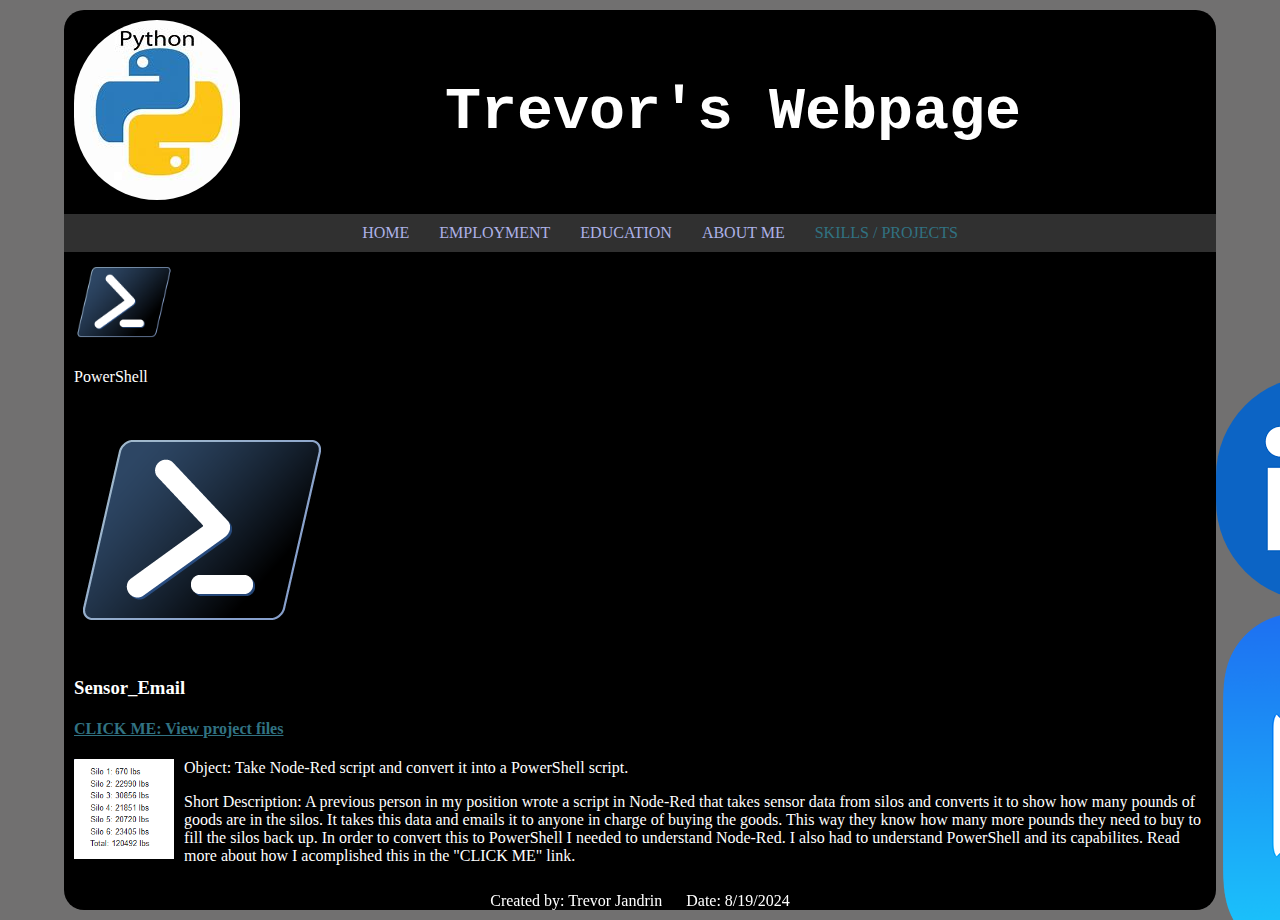
==== Pages/Skills/PowerShell/PowerShell.html @ ef9d0af0 "Add files via upload" ====
<!DOCTYPE html>
<html lang="en">
    <head>
        <meta charset="utf-8">
        <title>Trevor</title>
		<link rel="stylesheet" href="../../../Style_Sheets/css.css">
        <script src="../../../Scripts/script.js"></script>
    </head>
   
    <body>
        <div id="border">
            <div id="body">
                <div id="media">
                    <ul>
                        <li><a href=""><img id="img_Linkedin"  source="https://www.linkedin.com"  alt="Picture of Linkedin Logo"></a></li>
                        <li><a href=""><img id="img_Mail"  source="https://support.apple.com/mail"  alt="Picture of mail logo"></a></li>
                        <li><a href=""><img id="img_Phone"  source="https://www.flaticon.com/free-icon/phone_8748459"  alt="picture"></a></li>
                    </ul>
                </div>
                 
                <div id="header">
                    <div id="phone_nav">
                        <input id="down_up" type="checkbox">
                        <div onclick="display_nav()" id="menu_image" for="down_up">
                            <div id="top"></div>
                            <div id="middle"></div>
                            <div id="bottom"></div>
                        </div>
                    </div>
                    <div id="trevor_Image"><a href="https://trevorjandrin.github.io/Trevor-Jandrin/"><img id="img_Trevor"  height="150px" width="150px"   alt="picture"></a></div>
                    <div id="header_Content"><h1>Trevor's Webpage</h1></div>
                </div>  
                               
                <nav>
                    <ul>
                        <li onclick="display_none()" id="exit_nav"><div>X</div></li>
                        <li><a href="https://trevorjandrin.github.io/Trevor-Jandrin/">HOME</a></li>
                        <li><a href="//https://trevorjandrin.github.io/Trevor-Jandrin/E/Prototype/skills_prototype.html">EMPLOYMENT</a></li>
                        <li><a href="//https://trevorjandrin.github.io/Trevor-Jandrin/Skills/Prototype/skills_prototype.html">EDUCATION</a></li>
                        <li><a href="//https://trevorjandrin.github.io/Trevor-Jandrin/Pages/About_Me/About_Me.html">ABOUT ME</a></li>
                        <li class="dropdown">
                            <button>SKILLS / PROJECTS</button>
                            <div class="drop_content">
                            <ul>
                                <li><a href="//https://trevorjandrin.github.io/Trevor-Jandrin/Pages/Skills/Prototype/skills_prototype.html">WEBSITE CODING</a></li>
                                <li><a href="//https://trevorjandrin.github.io/Trevor-Jandrin/Pages/Skills/Prototype/skills_prototype.html">SQL</a></li>
                                <li><a href="//https://trevorjandrin.github.io/Trevor-Jandrin/Pages/Skills/Prototype/skills_prototype.html">C#</a></li>
                                <li><a href="//https://trevorjandrin.github.io/Trevor-Jandrin/Pages/Skills/Prototype/skills_prototype.html">C</a></li>
                                <li><a href="//https://trevorjandrin.github.io/Trevor-Jandrin/Pages/Skills/Ruby/Ruby.html">RUBY</a></li>
                                <li><a href="//https://trevorjandrin.github.io/Trevor-Jandrin/Pages/Skills/PowerShell/PowerShell.html">POWERSHELL</a></li>
                                <li><a href="//https://trevorjandrin.github.io/Trevor-Jandrin/Pages/Skills/Prototype/skills_prototype.html">Prototype</a></li>
                            </ul>
                        </div>
                        </li>
                    </ul>
                </nav>           
                <main>
                  <img id="skill_right" src="Images/PowerShell_Icon.png" source="https://en.wikipedia.org/wiki/PowerShell" alt="Picture of PowerShell logo.">
                  <p id="h2">PowerShell</p>
                  <img id="skill_left" src="Images/PowerShell_Icon.png" source="https://en.wikipedia.org/wiki/PowerShell" alt="Picture of PowerShell logo.">
                  <article>
                    <h3>Sensor_Email</h3>
                    <a href=""><h4>CLICK ME: View project files</h4></a>
                    <img src="Images/Sensor_Email_Thumb_Nail.png" alt="Picture of Project output">
                    <p>Object: Take Node-Red script and convert it into a PowerShell script.</p>
                    <p>Short Description: A previous person in my position wrote a script in Node-Red that takes sensor data from silos and converts it to show how many pounds of goods are in the silos. It takes this data and emails it to anyone in charge of buying the goods. This way they know how many more pounds they need to buy to fill the silos back up. In order to convert this to PowerShell I needed to understand Node-Red. I also had to understand PowerShell and its capabilites. Read more about how I acomplished this in the "CLICK ME" link.</p>
                  </article>
                </main>
                <footer>
                    <p>Created by: Trevor Jandrin</p>
                    <p id="Date" style="margin-left: 20px;"></p>
                </footer>
            </div>
        </div>
    </body>
</html>
<script>   

   

        

</script>
---- Style_Sheets/css.css ----
html{
    background-color: rgb(113, 112, 112);
}
body{
    margin:0px;
    padding:0px;
}
 #border {
     background-color: rgb(113, 112, 112);
     padding: 10px 0px;
}
 #body {
     min-height: 100vh;
     margin:auto;
     width:90%;
     display: flex;
     flex-direction: column;
     background-color: rgb(0, 0, 0);
     color: white;
     border-radius: 20px;
}
 #media {
     position: fixed;
     left: 95%;
     top: 40%;
     height: 20%;
     width: 5%;
     align-content: center;
}
 #media ul {
     list-style-type: none;
     padding:0px;
     margin-left: 0px;
}
 #media li {
     text-align: center;
}
 #media img {
     border-radius: 100px;
     height: 80%;
     width: 80%;
}
 #header {
     display:flex;
     flex-direction: row;
}
 h1{
     padding:0;
     margin:auto;
     font-family: 'Courier New', Courier, monospace;
     font-size: 60px;
}
 #header_Content {
     width: 100%;
     text-align: center;
     display:flex;
     align-items: center;
}
 #trevor_Image {
     height: 100%;
}
 #trevor_Image img {
     margin: 10px 10px;
     border-radius: 100px;
}
#exit_nav{
    display: none;
     padding:0;
    margin:0;
}
 #phone_nav{
    display: none;
}
nav button{
    display: inline-block;
    background-color: inherit;
    padding: 10px 15px;
    margin:0;
    border:none;
    height: 100%;
    font-size: 16px;
    font-family: 'Times New Roman', Times, serif;
}

 nav {
     background-color: #303030;
     width: 100%;
     position:sticky;
     top:0;
}
 nav > ul {
     list-style-type: none;
     margin:0px;
     display:flex;
     justify-content: center;
}
 nav a {
     display: inline-block;
     padding: 10px 15px;
}
 .drop_content {
     display:none;
     position:absolute;
}
 .dropdown ul {
     background-color: #303030;
     list-style-type: none;
     padding:0;
     margin:0;
}
 .dropdown li {
     padding:0;
     margin:0;
     text-align: center;
}
 .dropdown:hover .drop_content {
     display:block;
}
 nav a:link {
     text-decoration: none;
     color:rgb(173, 178, 231);
}
 nav li:hover {
     background-color: lightgreen;
     color:aqua;
}
a:active {
     color:white;
}
 a:visited, nav button {
     color:rgb(49, 114, 130);
}
 main {
     margin: 0px 10px 0px;
     height: 100%;
     display: grid;
     grid-template-rows: auto auto auto;
}
 article {
     overflow:auto;
}
 article img {
     float:left;
     height: 100px;
     width: 100px;
     margin-right: 10px;
}
 footer {
     margin-top:auto;
     text-align: center;
     position: relative;
     bottom: 0;
}
 footer p {
     display: inline;
}
 @media only screen and (max-width: 800px) {
    #border {
        padding:0;
         margin:0;
    }
     #body{
        width:100%;
         border-radius: 0px;
    }
    #menu_image {
        height: 40px;
         width: 50px;
         display:flex;
         flex-direction: column;
         align-items: center;
         margin:3px;
    }
     #menu_image div {
         width: 30px;
         height: 6px;
         background-color: blue;
         margin:2px;
    }
    input{
        display: none;
    }
    #media {
        display:none;
    } 
    #trevor_Image {
        display: none;
    }
     h1 {
         font-size: 50px;
    }
     #phone_nav{
        display: block;
    }
     nav{
         display: none;
         position: fixed;
         height: 100%;
         overflow: scroll;
    }
     nav ul {
         flex-direction: column;
         margin:0;
         padding:0;
         text-align: center;
         font-size: 40px;
    }
     #exit_nav {
         display: block;
    }
     #exit_nav div {
         background-color: red;
         margin: auto;
         padding: 0px 10px;
         display: inline;
    }
     #phone_nav{
         display: none;
         display:flex;
         align-items: center;
         padding-top: 5px;
    }
     .drop_content{
        width:100%;
    }
}
#img_Linkedin{ content: url("../Images/Linkedin.png");}
#img_Mail{ content: url("../Images/Mail.png");}
#img_Phone{ content: url("../Images/Phone.png");}
#img_Trevor{ content: url("../Images/python.jpg");}

#h2{display:block; width: 50px;}
#skill_right{float:left; height: 100px; width: 100px;}
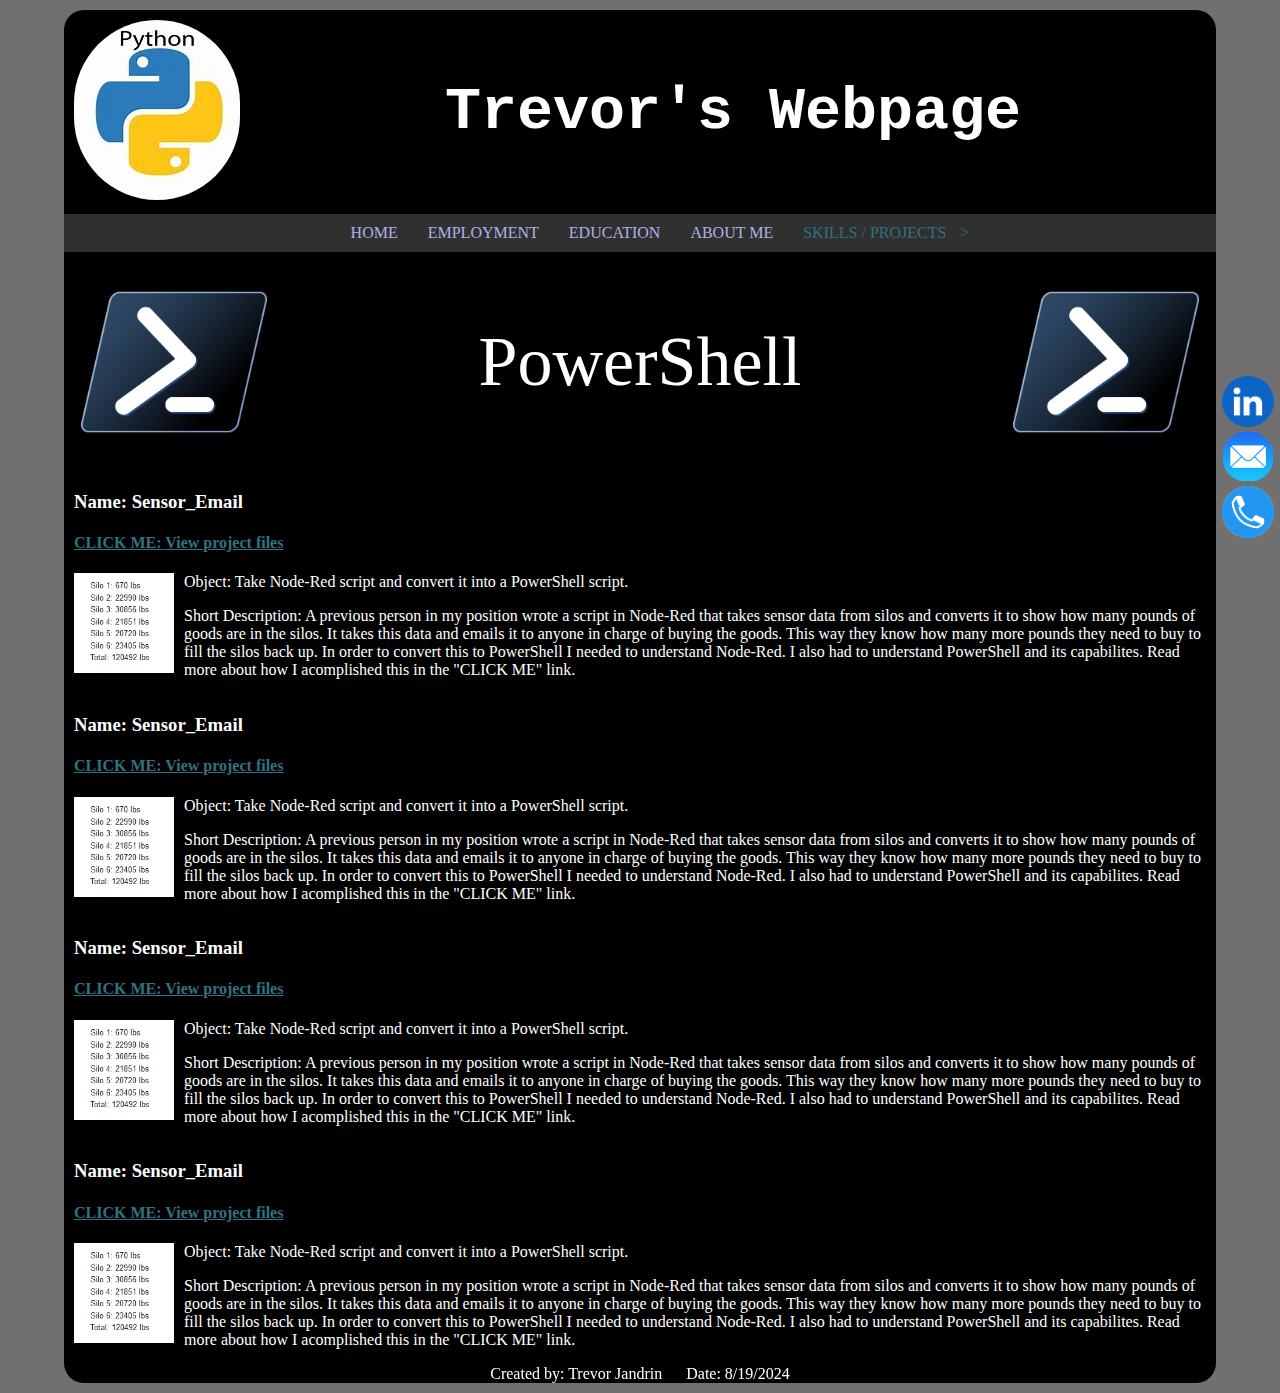
==== commit de6d0654: "Add files via upload" ====
--- a/Pages/Skills/PowerShell/PowerShell.html
+++ b/Pages/Skills/PowerShell/PowerShell.html
@@ -1,83 +1,132 @@
 <!DOCTYPE html>
 <html lang="en">
-    <head>
-        <meta charset="utf-8">
-        <title>Trevor</title>
-		<link rel="stylesheet" href="../../../Style_Sheets/css.css">
-        <script src="../../../Scripts/script.js"></script>
-    </head>
-   
-    <body>
-        <div id="border">
-            <div id="body">
-                <div id="media">
-                    <ul>
-                        <li><a href=""><img id="img_Linkedin"  source="https://www.linkedin.com"  alt="Picture of Linkedin Logo"></a></li>
-                        <li><a href=""><img id="img_Mail"  source="https://support.apple.com/mail"  alt="Picture of mail logo"></a></li>
-                        <li><a href=""><img id="img_Phone"  source="https://www.flaticon.com/free-icon/phone_8748459"  alt="picture"></a></li>
+   <head>
+      <meta charset="utf-8">
+      <title>Trevor</title>
+      <link rel="stylesheet" href="../../../Style_Sheets/css.css">
+      <script src="../../../Scripts/script.js"></script>
+   </head>
+   <body>
+      <div id="border">
+         <div id="body">
+            <div id="media">
+               <ul>
+                  <li><a href=""><img id="img_Linkedin"  source="www.linkedin.com"  ></a></li>
+                  <li><a href=""><img id="img_Mail"  source="support.apple.com/mail" ></a></li>
+                  <li><a href=""><img id="img_Phone"  source="www.flaticon.com/free-icon/phone_8748459" ></a></li>
+               </ul>
+               <!--alts are in javascript due to issues in some browsers-->
+            </div>
+            
+            <div id="header">
+               <div id="phone_nav">
+                <label for="open_nav">
+                    <div  id="menu_image">
+                        <div id="top"></div>
+                        <div id="middle"></div>
+                        <div id="bottom"></div>
+                    </div>
+                </label>
+                  
+               </div>
+               <div id="trevor_Image"><a href="trevorjandrin.github.io/Trevor-Jandrin/"><img id="img_Trevor"  height="150px" width="150px"   alt="picture"></a></div>
+               <div id="header_Content">
+                  <h1>Trevor's Webpage</h1>
+               </div>
+            </div>
+            <input id="open_nav" type="checkbox">
+            <nav for="open_nav">
+               <ul>
+                  <li id="exit_nav">
+                    <label for="open_nav"><div>X</div></label> 
+                  </li>
+                  <li><a href="trevorjandrin.github.io/Trevor-Jandrin/">HOME</a></li>
+                  <li><a href="trevorjandrin.github.io/Trevor-Jandrin/E/Prototype/skills_prototype.html">EMPLOYMENT</a></li>
+                  <li><a href="trevorjandrin.github.io/Trevor-Jandrin/Skills/Prototype/skills_prototype.html">EDUCATION</a></li>
+                  <li><a href="trevorjandrin.github.io/Trevor-Jandrin/Pages/About_Me/About_Me.html">ABOUT ME</a></li>
+                  <li class="dropdown" >
+                     <input type="checkbox" id="dropdown_skill" class="dropdown_checkbox" >
+                     <label for="dropdown_skill">
+                        <p  class="dropdown_a">SKILLS / PROJECTS
+                           <span class="dropdown_open">V</span>
+                           <span class="dropdown_close">></span>
+                        </p>
+                     </label>
+                     <ul class="drop_content" for="dropdown_skill">
+                        <li><a href="trevorjandrin.github.io/Trevor-Jandrin/Pages/Skills/Prototype/skills_prototype.html">WEBSITE CODING</a></li>
+                        <li><a href="trevorjandrin.github.io/Trevor-Jandrin/Pages/Skills/Prototype/skills_prototype.html">SQL</a></li>
+                        <li><a href="trevorjandrin.github.io/Trevor-Jandrin/Pages/Skills/Prototype/skills_prototype.html">C#</a></li>
+                        <li><a href="trevorjandrin.github.io/Trevor-Jandrin/Pages/Skills/Prototype/skills_prototype.html">C</a></li>
+                        <li><a href="trevorjandrin.github.io/Trevor-Jandrin/Pages/Skills/Ruby/Ruby.html">RUBY</a></li>
+                        <li><a href="trevorjandrin.github.io/Trevor-Jandrin/Pages/Skills/PowerShell/PowerShell.html">POWERSHELL</a></li>
+                     </ul>
+                  </li>
+                  <li class="dropdown" id="contact">
+                    <input type="checkbox" id="dropdown_contact" class="dropdown_checkbox">
+                    <label for="dropdown_contact">
+                       <p  class="dropdown_a">CONTACT
+                           <span class="dropdown_open">V</span>
+                           <span class="dropdown_close">></span>
+                       </p>
+                    </label>
+                    <ul class="drop_content" for="hey">
+                       <li><a href="">LINKEDIN</a></li>
+                       <li><a href="">MAIL</a></li>
+                       <li><a href="">PHONE</a></li>
                     </ul>
-                </div>
-                 
-                <div id="header">
-                    <div id="phone_nav">
-                        <input id="down_up" type="checkbox">
-                        <div onclick="display_nav()" id="menu_image" for="down_up">
-                            <div id="top"></div>
-                            <div id="middle"></div>
-                            <div id="bottom"></div>
-                        </div>
-                    </div>
-                    <div id="trevor_Image"><a href="https://trevorjandrin.github.io/Trevor-Jandrin/"><img id="img_Trevor"  height="150px" width="150px"   alt="picture"></a></div>
-                    <div id="header_Content"><h1>Trevor's Webpage</h1></div>
-                </div>  
-                               
-                <nav>
-                    <ul>
-                        <li onclick="display_none()" id="exit_nav"><div>X</div></li>
-                        <li><a href="https://trevorjandrin.github.io/Trevor-Jandrin/">HOME</a></li>
-                        <li><a href="//https://trevorjandrin.github.io/Trevor-Jandrin/E/Prototype/skills_prototype.html">EMPLOYMENT</a></li>
-                        <li><a href="//https://trevorjandrin.github.io/Trevor-Jandrin/Skills/Prototype/skills_prototype.html">EDUCATION</a></li>
-                        <li><a href="//https://trevorjandrin.github.io/Trevor-Jandrin/Pages/About_Me/About_Me.html">ABOUT ME</a></li>
-                        <li class="dropdown">
-                            <button>SKILLS / PROJECTS</button>
-                            <div class="drop_content">
-                            <ul>
-                                <li><a href="//https://trevorjandrin.github.io/Trevor-Jandrin/Pages/Skills/Prototype/skills_prototype.html">WEBSITE CODING</a></li>
-                                <li><a href="//https://trevorjandrin.github.io/Trevor-Jandrin/Pages/Skills/Prototype/skills_prototype.html">SQL</a></li>
-                                <li><a href="//https://trevorjandrin.github.io/Trevor-Jandrin/Pages/Skills/Prototype/skills_prototype.html">C#</a></li>
-                                <li><a href="//https://trevorjandrin.github.io/Trevor-Jandrin/Pages/Skills/Prototype/skills_prototype.html">C</a></li>
-                                <li><a href="//https://trevorjandrin.github.io/Trevor-Jandrin/Pages/Skills/Ruby/Ruby.html">RUBY</a></li>
-                                <li><a href="//https://trevorjandrin.github.io/Trevor-Jandrin/Pages/Skills/PowerShell/PowerShell.html">POWERSHELL</a></li>
-                                <li><a href="//https://trevorjandrin.github.io/Trevor-Jandrin/Pages/Skills/Prototype/skills_prototype.html">Prototype</a></li>
-                            </ul>
-                        </div>
-                        </li>
-                    </ul>
-                </nav>           
-                <main>
-                  <img id="skill_right" src="Images/PowerShell_Icon.png" source="https://en.wikipedia.org/wiki/PowerShell" alt="Picture of PowerShell logo.">
-                  <p id="h2">PowerShell</p>
+                 </li>
+               </ul>
+            </nav>
+            <main>
+               <div id="main_subject" >
+                  <img id="skill_right"  src="Images/PowerShell_Icon.png" source="https://en.wikipedia.org/wiki/PowerShell" alt="Picture of PowerShell logo.">
+                  <p id="h2" >PowerShell</p>
                   <img id="skill_left" src="Images/PowerShell_Icon.png" source="https://en.wikipedia.org/wiki/PowerShell" alt="Picture of PowerShell logo.">
+               </div>
+               <div id="main_projects">
                   <article>
-                    <h3>Sensor_Email</h3>
-                    <a href=""><h4>CLICK ME: View project files</h4></a>
-                    <img src="Images/Sensor_Email_Thumb_Nail.png" alt="Picture of Project output">
-                    <p>Object: Take Node-Red script and convert it into a PowerShell script.</p>
-                    <p>Short Description: A previous person in my position wrote a script in Node-Red that takes sensor data from silos and converts it to show how many pounds of goods are in the silos. It takes this data and emails it to anyone in charge of buying the goods. This way they know how many more pounds they need to buy to fill the silos back up. In order to convert this to PowerShell I needed to understand Node-Red. I also had to understand PowerShell and its capabilites. Read more about how I acomplished this in the "CLICK ME" link.</p>
+                     <h3>Name: Sensor_Email</h3>
+                     <a href="">
+                        <h4>CLICK ME: View project files</h4>
+                     </a>
+                     <img src="Images/Sensor_Email_Thumb_Nail.png" alt="Picture of Project output">
+                     <p>Object: Take Node-Red script and convert it into a PowerShell script.</p>
+                     <p>Short Description: A previous person in my position wrote a script in Node-Red that takes sensor data from silos and converts it to show how many pounds of goods are in the silos. It takes this data and emails it to anyone in charge of buying the goods. This way they know how many more pounds they need to buy to fill the silos back up. In order to convert this to PowerShell I needed to understand Node-Red. I also had to understand PowerShell and its capabilites. Read more about how I acomplished this in the "CLICK ME" link.</p>
                   </article>
-                </main>
-                <footer>
-                    <p>Created by: Trevor Jandrin</p>
-                    <p id="Date" style="margin-left: 20px;"></p>
-                </footer>
-            </div>
-        </div>
-    </body>
+                  <article>
+                     <h3>Name: Sensor_Email</h3>
+                     <a href="">
+                        <h4>CLICK ME: View project files</h4>
+                     </a>
+                     <img src="Images/Sensor_Email_Thumb_Nail.png" alt="Picture of Project output">
+                     <p>Object: Take Node-Red script and convert it into a PowerShell script.</p>
+                     <p>Short Description: A previous person in my position wrote a script in Node-Red that takes sensor data from silos and converts it to show how many pounds of goods are in the silos. It takes this data and emails it to anyone in charge of buying the goods. This way they know how many more pounds they need to buy to fill the silos back up. In order to convert this to PowerShell I needed to understand Node-Red. I also had to understand PowerShell and its capabilites. Read more about how I acomplished this in the "CLICK ME" link.</p>
+                  </article>
+                  <article>
+                     <h3>Name: Sensor_Email</h3>
+                     <a href="">
+                        <h4>CLICK ME: View project files</h4>
+                     </a>
+                     <img src="Images/Sensor_Email_Thumb_Nail.png" alt="Picture of Project output">
+                     <p>Object: Take Node-Red script and convert it into a PowerShell script.</p>
+                     <p>Short Description: A previous person in my position wrote a script in Node-Red that takes sensor data from silos and converts it to show how many pounds of goods are in the silos. It takes this data and emails it to anyone in charge of buying the goods. This way they know how many more pounds they need to buy to fill the silos back up. In order to convert this to PowerShell I needed to understand Node-Red. I also had to understand PowerShell and its capabilites. Read more about how I acomplished this in the "CLICK ME" link.</p>
+                  </article>
+                  <article>
+                     <h3>Name: Sensor_Email</h3>
+                     <a href="">
+                        <h4>CLICK ME: View project files</h4>
+                     </a>
+                     <img src="Images/Sensor_Email_Thumb_Nail.png" alt="Picture of Project output">
+                     <p>Object: Take Node-Red script and convert it into a PowerShell script.</p>
+                     <p>Short Description: A previous person in my position wrote a script in Node-Red that takes sensor data from silos and converts it to show how many pounds of goods are in the silos. It takes this data and emails it to anyone in charge of buying the goods. This way they know how many more pounds they need to buy to fill the silos back up. In order to convert this to PowerShell I needed to understand Node-Red. I also had to understand PowerShell and its capabilites. Read more about how I acomplished this in the "CLICK ME" link.</p>
+                  </article>
+               </div>
+            </main>
+            <footer>
+               <p>Created by: Trevor Jandrin</p>
+               <p id="Date" style="margin-left: 20px;"></p>
+            </footer>
+         </div>
+      </div>
+   </body>
 </html>
-<script>   
-
-   
-
-        
-
-</script>
--- a/Style_Sheets/css.css
+++ b/Style_Sheets/css.css
@@ -1,233 +1,248 @@
-html{
-    background-color: rgb(113, 112, 112);
-}
-body{
-    margin:0px;
-    padding:0px;
-}
- #border {
-     background-color: rgb(113, 112, 112);
-     padding: 10px 0px;
-}
- #body {
-     min-height: 100vh;
-     margin:auto;
-     width:90%;
-     display: flex;
-     flex-direction: column;
-     background-color: rgb(0, 0, 0);
-     color: white;
-     border-radius: 20px;
-}
- #media {
-     position: fixed;
-     left: 95%;
-     top: 40%;
-     height: 20%;
-     width: 5%;
-     align-content: center;
-}
- #media ul {
-     list-style-type: none;
-     padding:0px;
-     margin-left: 0px;
-}
- #media li {
-     text-align: center;
-}
- #media img {
-     border-radius: 100px;
-     height: 80%;
-     width: 80%;
-}
- #header {
-     display:flex;
-     flex-direction: row;
-}
- h1{
-     padding:0;
-     margin:auto;
-     font-family: 'Courier New', Courier, monospace;
-     font-size: 60px;
-}
- #header_Content {
-     width: 100%;
-     text-align: center;
-     display:flex;
-     align-items: center;
-}
- #trevor_Image {
-     height: 100%;
-}
- #trevor_Image img {
-     margin: 10px 10px;
-     border-radius: 100px;
-}
-#exit_nav{
-    display: none;
-     padding:0;
-    margin:0;
-}
- #phone_nav{
-    display: none;
-}
-nav button{
-    display: inline-block;
-    background-color: inherit;
-    padding: 10px 15px;
-    margin:0;
-    border:none;
-    height: 100%;
-    font-size: 16px;
-    font-family: 'Times New Roman', Times, serif;
-}
-
- nav {
-     background-color: #303030;
-     width: 100%;
-     position:sticky;
-     top:0;
-}
- nav > ul {
-     list-style-type: none;
-     margin:0px;
-     display:flex;
-     justify-content: center;
-}
- nav a {
-     display: inline-block;
-     padding: 10px 15px;
-}
- .drop_content {
-     display:none;
-     position:absolute;
-}
- .dropdown ul {
-     background-color: #303030;
-     list-style-type: none;
-     padding:0;
-     margin:0;
-}
- .dropdown li {
-     padding:0;
-     margin:0;
-     text-align: center;
-}
- .dropdown:hover .drop_content {
-     display:block;
-}
- nav a:link {
-     text-decoration: none;
-     color:rgb(173, 178, 231);
-}
- nav li:hover {
-     background-color: lightgreen;
-     color:aqua;
-}
-a:active {
-     color:white;
-}
- a:visited, nav button {
-     color:rgb(49, 114, 130);
-}
- main {
-     margin: 0px 10px 0px;
-     height: 100%;
-     display: grid;
-     grid-template-rows: auto auto auto;
-}
- article {
-     overflow:auto;
-}
- article img {
-     float:left;
-     height: 100px;
-     width: 100px;
-     margin-right: 10px;
-}
- footer {
-     margin-top:auto;
-     text-align: center;
-     position: relative;
-     bottom: 0;
-}
- footer p {
-     display: inline;
-}
- @media only screen and (max-width: 800px) {
-    #border {
-        padding:0;
-         margin:0;
-    }
-     #body{
-        width:100%;
-         border-radius: 0px;
-    }
-    #menu_image {
-        height: 40px;
-         width: 50px;
-         display:flex;
-         flex-direction: column;
-         align-items: center;
-         margin:3px;
-    }
-     #menu_image div {
-         width: 30px;
-         height: 6px;
-         background-color: blue;
-         margin:2px;
-    }
-    input{
-        display: none;
-    }
-    #media {
-        display:none;
-    } 
-    #trevor_Image {
-        display: none;
-    }
-     h1 {
-         font-size: 50px;
-    }
-     #phone_nav{
-        display: block;
-    }
-     nav{
-         display: none;
-         position: fixed;
-         height: 100%;
-         overflow: scroll;
-    }
-     nav ul {
-         flex-direction: column;
-         margin:0;
-         padding:0;
-         text-align: center;
-         font-size: 40px;
-    }
-     #exit_nav {
-         display: block;
-    }
-     #exit_nav div {
-         background-color: red;
-         margin: auto;
-         padding: 0px 10px;
-         display: inline;
-    }
-     #phone_nav{
-         display: none;
-         display:flex;
-         align-items: center;
-         padding-top: 5px;
-    }
-     .drop_content{
-        width:100%;
-    }
-}
-#img_Linkedin{ content: url("../Images/Linkedin.png");}
-#img_Mail{ content: url("../Images/Mail.png");}
-#img_Phone{ content: url("../Images/Phone.png");}
-#img_Trevor{ content: url("../Images/python.jpg");}
-
-#h2{display:block; width: 50px;}
-#skill_right{float:left; height: 100px; width: 100px;}+
+html{
+    background-color: rgb(113, 112, 112);
+}
+body{
+    margin:0px;
+    padding:0px;
+}
+ #border {
+     background-color: rgb(113, 112, 112);
+     padding: 10px 0px;
+}
+.dropdown_open{display: none;}
+.dropdown_a span{padding-left: 10px;}
+ #body {
+     min-height: 100vh;
+     margin:auto;
+     width:90%;
+     display: flex;
+     flex-direction: column;
+     background-color: rgb(0, 0, 0);
+     color: white;
+     border-radius: 20px;
+}
+ #media {
+     position: fixed;
+     left: 95%;
+     top: 40%;
+     height: 20%;
+     width: 5%;
+     align-content: center;
+     
+}
+ #media ul {
+     list-style-type: none;
+     padding:0px;
+     margin-left: 0px;
+
+}
+ #media li {
+     text-align: center;
+}
+ #media img {
+     border-radius: 100px;
+     height: 80%;
+     width: 80%;
+}
+ #header {
+     display:flex;
+     flex-direction: row;
+}
+ h1{
+     padding:0;
+     margin:auto;
+     font-family: 'Courier New', Courier, monospace;
+     font-size: 60px;
+}
+ #header_Content {
+     width: 100%;
+     text-align: center;
+     display:flex;
+     align-items: center;
+}
+ #trevor_Image {
+     height: 100%;
+}
+ #trevor_Image img {
+     margin: 10px 10px;
+     border-radius: 100px;
+}
+#exit_nav{
+    display: none;
+     padding:0;
+    margin:0;
+}
+ #phone_nav{
+    display: none;
+}
+
+
+ nav {
+     background-color: #303030;
+     width: 100%;
+     position:sticky;
+     top:0;
+}
+ nav > ul {
+     list-style-type: none;
+     margin:0px;
+     display:flex;
+     justify-content: center;
+}
+ nav a {
+     display: inline-block;
+     padding: 10px 15px;
+}
+ .drop_content {
+     display:none;
+     position:absolute;
+}
+ .dropdown ul {
+     background-color: #303030;
+     list-style-type: none;
+     padding:0;
+     margin:0;
+}
+ .dropdown li {
+     padding:0;
+     margin:0;
+     text-align: center;
+}
+#contact{display: none;}
+.dropdown_a{margin:0; padding:10px 15px;}
+.dropdown:hover .drop_content
+{
+    display: block;
+}
+.dropdown:hover .dropdown_open{display: inline;}
+.dropdown:hover .dropdown_close{display: none;}
+.dropdown_checkbox{display: none;}
+
+ nav a:link {
+     text-decoration: none;
+     color:rgb(173, 178, 231);
+}
+ nav li:hover {
+     background-color: lightgreen;
+     color:aqua;
+}
+
+a:active {
+     color:white;
+}
+ a:visited, .dropdown_a {
+     color:rgb(49, 114, 130);
+}
+ main {
+     margin: 0px 10px 0px;
+     height: 100%;
+     display: grid;
+     grid-template-rows: auto auto auto;
+}
+ article {
+     overflow:auto;
+}
+ article img {
+     float:left;
+     height: 100px;
+     width: 100px;
+     margin-right: 10px;
+}
+ footer {
+     margin-top:auto;
+     text-align: center;
+     position: relative;
+     bottom: 0;
+}
+ footer p {
+     display: inline;
+}
+#open_nav{display: none;}
+#main_subject{display:flex;justify-content:space-between; font-size: 70px; align-items: center;}
+#main_subject img{height: 200px; width: 200px;}
+
+ @media only screen and (max-width: 800px) {
+
+.dropdown_checkbox:checked ~ label p .dropdown_open{display: inline;}
+.dropdown_checkbox:checked ~ label p .dropdown_close{display: none;}
+    
+    #border {
+        padding:0;
+         margin:0;
+    }
+     #body{
+        width:100%;
+         border-radius: 0px;
+    }
+    #menu_image {
+        height: 40px;
+         width: 50px;
+         display:flex;
+         flex-direction: column;
+         align-items: center;
+         margin:3px;
+    }
+     #menu_image div {
+         width: 30px;
+         height: 6px;
+         background-color: blue;
+         margin:2px;
+    }
+    #media {
+        display:none;
+    } 
+    #trevor_Image {
+        display: none;
+    }
+     h1 {
+         font-size: 50px;
+    }
+     #phone_nav{
+        display: block;
+    }
+     nav{
+         display: none;
+         position: fixed;
+         height: 100%;
+         overflow: scroll;
+    }
+     nav ul {
+         flex-direction: column;
+         margin:0;
+         padding:0;
+         text-align: center;
+         font-size: 40px;
+    }
+     #exit_nav {
+         display: block;
+    }
+     #exit_nav div {
+         background-color: red;
+         margin: auto;
+         padding: 0px 10px;
+         display: inline;
+    }
+     #phone_nav{
+         display: none;
+         display:flex;
+         align-items: center;
+         padding-top: 5px;
+    }
+#contact{display: block;}
+    input{display: block;}
+    .drop_content{position: relative; display: none;}
+    .dropdown:hover .drop_content {display: none;}
+    .dropdown:hover .dropdown_open {display: none;}
+    .dropdown:hover .dropdown_close {display: inline;}
+    .dropdown_checkbox:checked ~ .drop_content{display: block;}
+    #open_nav:checked ~ nav{display: block;}
+    #open_nav:checked ~ footer{display: none;}
+    #open_nav:checked ~ main {display: none;}
+    #main_subject{font-size: 40px;}
+    #main_subject img{height: 100px; width: 100px;}
+} 
+#img_Linkedin{content:url(../Images/Linkedin.png);}
+#img_Mail{ content: url("../Images/Mail.png");}
+#img_Phone{ content: url("../Images/Phone.png");}
+#img_Trevor{ content: url("../Images/python.jpg");}
